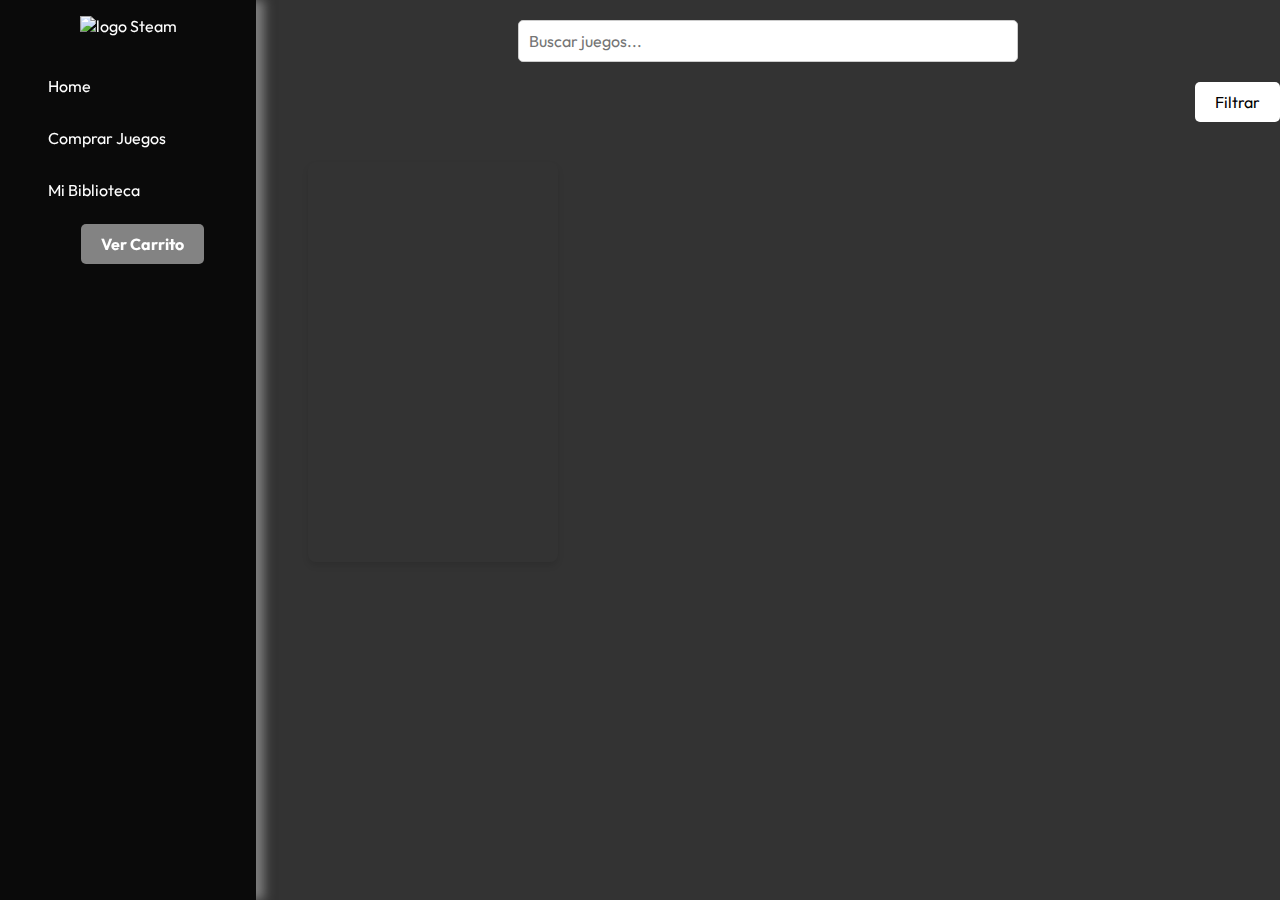
==== pages/buy.html @ 4bdbefd5 "90%, Falta Biblioteca" ====
<!DOCTYPE html>
<html lang="es">

<head>
    <meta charset="UTF-8">
    <meta name="viewport" content="width=device-width, initial-scale=1.0">
    <link rel="stylesheet" href="../css/buy.css">
    <title>Steam Rediseño</title>
</head>

<body>
    <header>
        <div class="logo">
            <img src="../assets/logo_steam.png" alt="logo Steam">
        </div>
        <nav>
            <ul class="nav-var">
                <li><a href="../index.html">Home</a></li>
                <li><a href="#">Comprar Juegos</a></li>
                <li><a href="../pages/biblioteca.html">Mi Biblioteca</a></li>
            </ul>
        </nav>
        <!-- Botón del carrito -->
        <div class="cart-button-container">
            <button id="carrito-button">Ver Carrito</button>
        </div>
    </header>

    <main id="main" class="main-grid">
        <section class="search">
            <input type="text" id="search-bar" placeholder="Buscar juegos..." class="search-bar">
            <div id="welcome-message" class="welcome-message"></div>
        </section>

        <!-- Botón para abrir el modal de filtros -->
        <section class="filters">
            <button id="filter-button" class="filter-button">Filtrar</button>
        </section>

        <!-- Modal de Filtros -->
        <div id="filter-modal" class="modal">
            <div class="modal-content">
                <span id="close-modal" class="close">&times;</span>
                <h2>Filtrar Juegos</h2>

                <h3>Géneros:</h3>
                <div id="genre-filter">
                    <label><input type="checkbox" value="Action"> Acción</label>
                    <label><input type="checkbox" value="Adventure"> Aventura</label>
                    <label><input type="checkbox" value="RPG"> RPG</label>
                    <label><input type="checkbox" value="Strategy"> Estrategia</label>
                </div>

                <h3>Rango de Precio:</h3>
                <label for="price-min">Precio Mínimo:</label>
                <input type="number" id="price-min" placeholder="Precio mínimo">

                <label for="price-max">Precio Máximo:</label>
                <input type="number" id="price-max" placeholder="Precio máximo">

                <button id="apply-filters">Aplicar Filtros</button>
            </div>
        </div>

        <h1 id="todosjuegos"></h1>
        <section class="catalogo">
            <div id="catalogo-container" class="catalogo-container">
                <div class="game-item" id="game-card">
                    <div class="game-image" id="game-image"></div>
                    <div class="game-details">
                        <h4 id="game-name"></h4>
                        <p id="game-price"></p>
                        <p id="game-category"></p>
                        <button class="buy-button" data-id="uniqueGameID">Comprar <span class="arrow">&#8594;</span></button>
                    </div>
                </div>
            </div>
        </section>

        <!-- Modal del Carrito -->
        <div id="cart-modal" class="modal-cart">
            <div class="modal-content-cart">
                <span id="close-cart" class="close">&times;</span>
                <h3>Carrito</h3>
                <div id="cart-items">
                </div>
            </div>
        </div>

    </main>

    <script src="../javascript/buy.js"></script>
    <script src="https://cdn.jsdelivr.net/npm/sweetalert2@11"></script>
</body>

</html>
---- css/buy.css ----
@import url('https://fonts.googleapis.com/css2?family=Inter:ital,opsz,wght@0,14..32,100..900;1,14..32,100..900&family=Noto+Sans:ital,wght@0,100..900;1,100..900&family=Outfit:wght@100..900&family=Ubuntu:ital,wght@0,300;0,400;0,500;0,700;1,300;1,400;1,500;1,700&display=swap');


* {
    margin: 0;
    padding: 0;
    box-sizing: border-box;
    font-family: "Outfit", serif;
    color: white;
}

body {
    background-color: #333;
    margin: 0;
    overflow-x: hidden;
    overflow-y: hidden;
    height: 100vh;
    grid-template-columns: 20% 80%;
    display: grid;
    backdrop-filter: blur(100px);
}

header {
    backdrop-filter: blur(100px);
    height: 100vh;
    display: flex;
    flex-direction: column;
    padding: 1rem 2rem;
    background-color: rgba(0, 0, 0, 0.79);
    box-shadow: 0.5rem 0rem 10px rgba(168, 168, 168, 0.652);
    color: white;
    display: block;
}

.logo {
    width: 100%;
    display: flex;
    justify-content: center;
    align-items: top;
}

.nav-var {
    width: 100%;
    display: flex;
    flex-direction: column;
    margin-top: 2rem;
    list-style-type: none;
    align-items: top;
    justify-content: start;
}

.nav-var li {
    margin-bottom: 1rem;
    border-radius: .9375rem;
    padding: 0.5rem 1rem;
}

.nav-var li a {
    color: white;
    text-decoration: none;
}

.nav-var li:hover {
    background-color: #878787;
    cursor: pointer;
}

.nav-var li a:hover {
    color: rgb(0, 0, 0);
}


main {
    overflow-y: scroll;
}

/* Estilo de la barra de búsqueda */
.search {
    text-align: center;
    margin: 20px 0;
}

.search input {
    color: #333;
    padding: 10px;
    width: 80%;
    max-width: 500px;
    font-size: 16px;
    border: 1px solid #ccc;
    border-radius: 5px;
    box-sizing: border-box;
}

/* Estilo de la sección de juegos (Catálogo) */
.catalogo {
    padding: 20px;
}

.catalogo-container {
    display: grid;
    grid-template-columns: repeat(auto-fill, minmax(250px, 1fr));
    gap: 20px;
    justify-items: center;
}

.game-item {
    position: relative;
    width: 100%;
    max-width: 250px;
    overflow: hidden;
    border-radius: 8px;
    box-shadow: 0 4px 6px rgba(0, 0, 0, 0.1);
    transition: transform 0.3s ease-in-out;
}

.game-image {
    width: 100%;
    height: 400px;
    background-size: cover;
    background-position: center;
    transition: opacity 0.3s ease;
}

.game-item .game-details {
    position: absolute;
    bottom: -100%;
    left: 0;
    right: 0;
    background-color: rgba(0, 0, 0, 0.8);
    color: white;
    padding: 10px;
    text-align: center;
    transition: bottom 0.3s ease;
}

.game-item:hover .game-details {
    bottom: 0;
}

.game-item:hover .game-image {
    opacity: 0.3;
}

.buy-button {
    background-color: #515151;
    color: white;
    padding: 10px;
    border: none;
    border-radius: 5px;
    cursor: pointer;
    transition: background-color 0.3s ease;
}

.buy-button:hover {
    background-color: #9a9a9a;
}

.arrow {
    font-size: 20px;
    margin-left: 5px;
}

/* Mensaje de bienvenida */
.welcome-message {
    font-size: 18px;
    font-weight: bold;
    color: #333;
    margin-top: 10px;
}

/* Estilo para el modal */
#todosjuegos {
    padding: .625rem;
    display: flex;
    align-items: center;
    /* Alinea verticalmente el texto con el botón */
    margin: 0;
    /* Elimina márgenes extra */
}

.filters {
    display: flex;
    justify-content: flex-end;
    /* Alinea el botón al final */
    margin-top: 0;
    /* Elimina cualquier margen superior innecesario */
}

.filter-button {
    padding: 10px 20px;
    background-color: #ffffff;
    /* Un color para el botón, puedes ajustarlo */
    color: rgb(0, 0, 0);
    border: none;
    cursor: pointer;
    border-radius: 5px;
    font-size: 16px;
}

.filter-button:hover {
    color: white;
    background-color: #5b5b5b;
    /* Color más oscuro al pasar el ratón */
}

label {
    font-size: 16px;
    margin-bottom: 8px;
    display: block;
    color: #ffffff;
    /* Color visible para las etiquetas */
}

select,
input[type="number"] {
    width: 100%;
    background-color: #878787;
    padding: 8px;
    margin: 10px 0 20px 0;
    border-radius: 4px;
    box-sizing: border-box;
}

.modal input[type="number"] {
    color: #ffffff;
    /* Asegura que los números sean visibles */
}

#apply-filters {
    border-radius: .625rem;
    padding: .625rem;
    color: black;
    background-color: #afafaf;
}

#apply-filters:hover {
    cursor: pointer;
    background-color: #00fd1d;
}

/* Estilo para el modal */
.modal {
    display: none;
    position: fixed;
    z-index: 1;
    left: 0;
    top: 0;
    width: 100%;
    height: 100%;
    background-color: rgba(0, 0, 0, 0.4);
    justify-content: center;
    align-items: center;
}

/* Contenido del modal */
.modal-content {
    background-color: rgba(137, 137, 137, 0.775);
    margin: 15% auto;
    padding: 20px;
    border: 1px solid #000000;
    width: 80%;
    max-width: 500px;
    border-radius: 8px;
}

/* Estilo para el botón de cerrar */
.close {
    color: #ff0000;
    float: right;
    font-size: 28px;
    font-weight: bold;
}

.close:hover,
.close:focus {
    color: black;
    text-decoration: none;
    cursor: pointer;
}

/* Estilo general del modal del carrito */

/* Estilo del botón del carrito */
.cart-button-container {
    color: #000000;
    display: flex;
    justify-content: flex-end;
    align-items: center;
    margin-right: 20px;
}

#carrito-button {
    background-color: #838383; /* Azul primario */
    color: white;
    border: none;
    border-radius: 5px;
    padding: 10px 20px;
    font-size: 16px;
    font-weight: bold;
    cursor: pointer;
    transition: background-color 0.3s ease;
}

#carrito-button:hover {
    background-color: #414141; /* Azul más oscuro al pasar el mouse */
}

.modal-cart {
    display: none; /* Oculto por defecto */
    position: fixed; /* Fijo en la pantalla */
    z-index: 1000; /* Encima de otros elementos */
    left: 0;
    top: 0;
    width: 100%;
    height: 100%;
    overflow: auto; /* Agregar scroll si el contenido es demasiado largo */
    background-color: rgba(137, 137, 137, 0.775);
}

/* Contenedor del contenido del modal */
.modal-content-cart {
    background-color: #f9f9f9;
    margin: 10% auto; /* Centrado vertical y horizontal */
    padding: 20px;
    border-radius: 10px;
    width: 80%; /* Ajusta el ancho del modal */
    max-width: 600px; /* Máximo ancho para pantallas grandes */
    box-shadow: 0 4px 8px rgba(0, 0, 0, 0.2);
    animation: fadeIn 0.3s ease-in-out;
}

.modal-content-cart h3{
    color:black;
}


/* Animación de aparición del modal */
@keyframes fadeIn {
    from {
        opacity: 0;
        transform: scale(0.9);
    }
    to {
        opacity: 1;
        transform: scale(1);
    }
}

/* Estilo de los elementos del carrito */
#cart-items {
    max-height: 300px; /* Altura máxima para scroll interno */
    overflow-y: auto;
    margin-bottom: 20px;
}

#cart-item p{
    color: #000000;

}

#cart-items div {
    display: flex;
    justify-content: space-between;
    align-items: center;
    padding: 10px;
    background-color: #fff;
    border: 2px solid #292929;
    border-radius: 5px;
    margin-bottom: 10px;
    box-shadow: 0 2px 4px rgba(0, 0, 0, 0.1);
}

/* Información del producto en el carrito */
#cart-items div p {
    margin: 0;
    font-size: 16px;
    color: #333;
}

/* Botón de finalizar compra */
.finalizar-compra-btn {
    background-color: #28a745;
    color: #fff;
    padding: 10px 15px;
    margin-top: 10px;
    border: none;
    border-radius: 5px;
    cursor: pointer;
    font-size: 16px;
}

.finalizar-compra-btn:hover {
    background-color: #218838;
}


.eliminar-item{
    font-weight: bold;
    border: none;
    border-radius: 5px;
    padding: 5px;
    color: #ffffff;
    background-color: #800000; /* Azul primario */
    
}

.eliminar-item:hover{
    background-color: #ff0000; /* Azul primario */
    cursor: pointer;
}
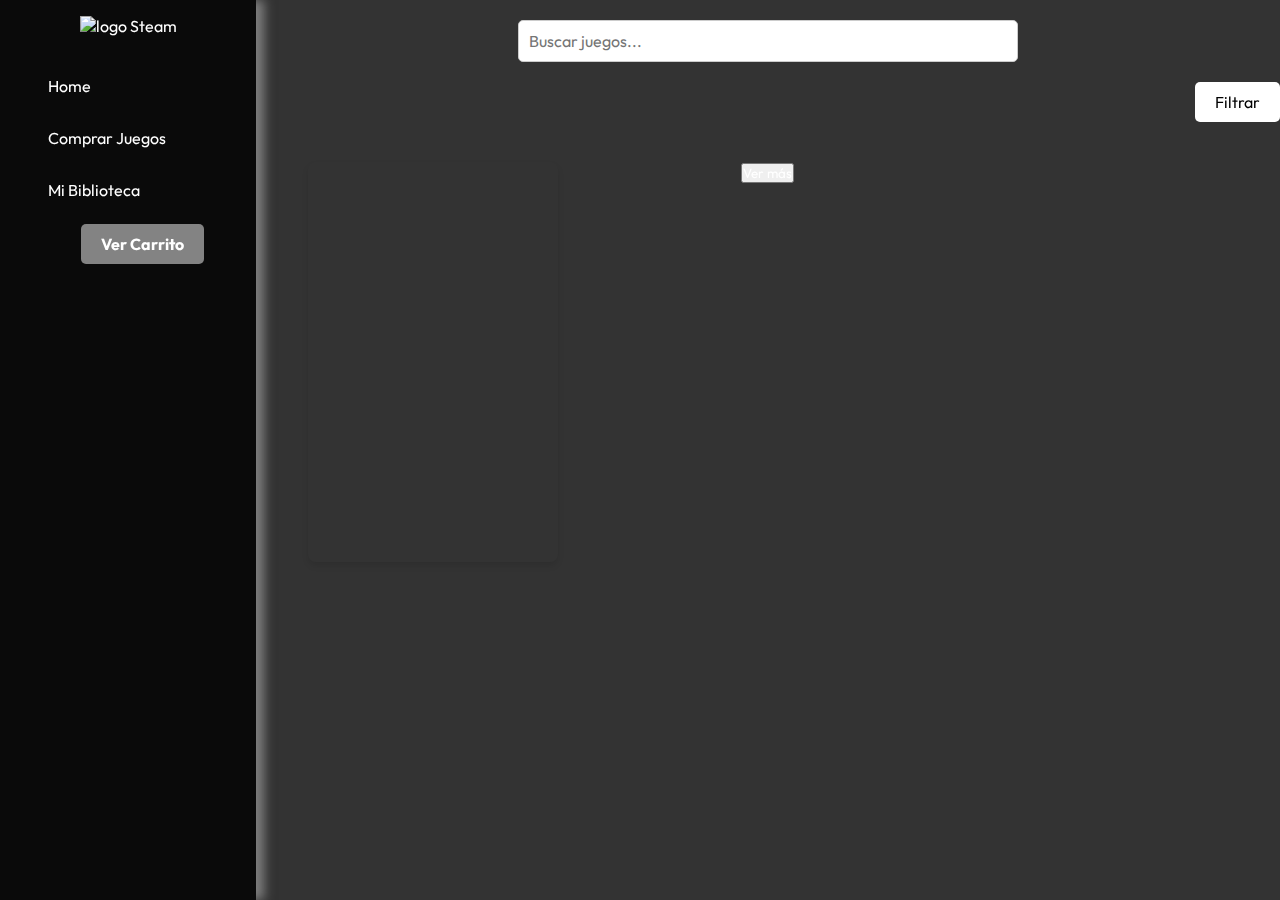
==== commit 4d41d3f1: "90% Falta Biblioteca" ====
--- a/pages/buy.html
+++ b/pages/buy.html
@@ -74,6 +74,10 @@
                         <button class="buy-button" data-id="uniqueGameID">Comprar <span class="arrow">&#8594;</span></button>
                     </div>
                 </div>
+                <div class="load-more-container">
+                    <button id="load-more-btn">Ver más</button>
+                    <button id="load-less-btn" style="display: none;">Ver menos</button>
+                </div>
             </div>
         </section>
 
